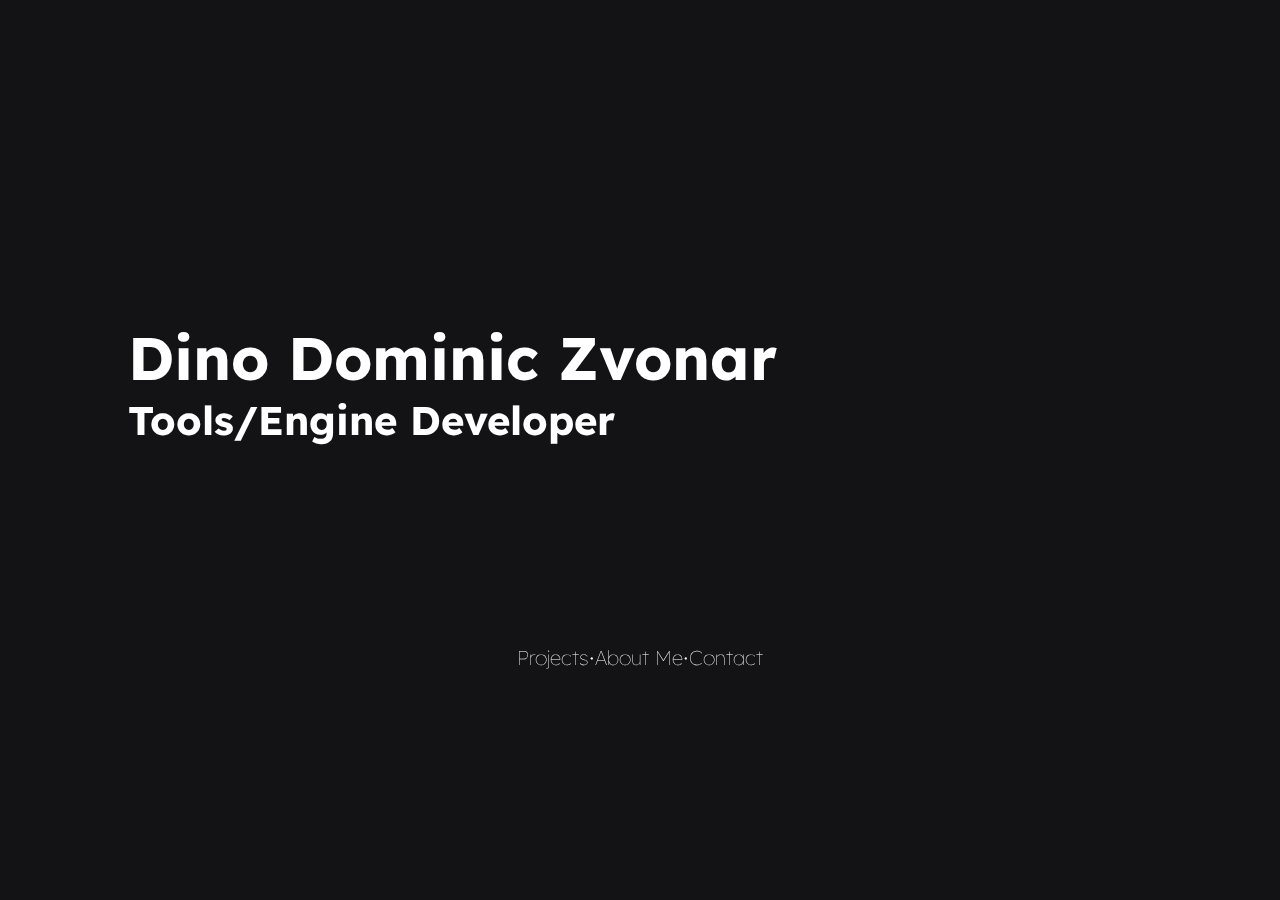
==== index.html @ c5dd5a8d "Update index.html" ====
<!DOCTYPE html>
<html lang="en">
<head>
    
    <h1 class="siteHeader_title slide hidden_top">Dino Dominic Zvonar</h1>
    <h1 class="siteHeader_lable slide hidden_left">Tools/Engine Developer</h1>

    <section class="links slide hidden_bottom">
        <p1><a class="navlink linkhover" href="Projects/">Projects</a></p1>
        <p1> &#x2022 </p1>
        <p1><a class="navlink linkhover" href="#">About Me</a></p1>
        <p1> &#x2022 </p1>
        <p1><a class="navlink linkhover" href="#">Contact</a></p1>
    </section>
</head>
<body>
    <meta charset="UTF-8">
    <meta name="viewport" content="width=device-width, initial-scale=1.0">
    <title>Dino Zvonar</title>

    <link rel="stylesheet"0 href="style.css">
    <script defer src="app.js"></script>
</body>

</html>
---- style.css ----
@import url('https://fonts.googleapis.com/css2?family=Lexend+Deca:wght@100&display=swap');

::-webkit-scrollbar{
    width: 10px;
}

::-webkit-scrollbar-track {
    background: #ffffff00; 
}

::-webkit-scrollbar-thumb{
    border-radius: 5px;
    background-color: #a3a3a3;
}

::-webkit-scrollbar-thumb:hover{
    background-color: #ffffff;
}

body{
    background-color: #131316;
    color: #ffffff;
    font-family: 'Lexend Deca';
    font-weight: 100;
    padding: 0;
    margin:  0;

    max-width: 100%;
    overflow-x: hidden;
}

.youtube_trailer {
    width: 560px; /* you have to have a size or this method doesn't work */
    height: 315px; /* think about making these max-width instead - might give you some more responsiveness */

    position: absolute; /* positions out of the flow, but according to the nearest parent */
    top: -40%; right: -35%; /* confuse it i guess */ 
    bottom: 0; left: 0;
    margin: auto; /* make em equal */
    display: flex;
}

.youtube_trailer:hover {
    width: 588px; /* you have to have a size or this method doesn't work */
    height: 330px; /* think about making these max-width instead - might give you some more responsiveness */
}

a{
    text-decoration: none;
    color: #ffffff;
    transition: all 1s;
}

.projectsbutton{
    position: absolute;
    margin-top: 1%;
    margin-left: 5%;
}

.homebutton{
    position: fixed;
    margin-top: -24%;
    margin-left: 5%;
}

.links{
    place-items: center;
    align-content: center;
    margin-top: 200px;
    display: flex;
    justify-content: center;
}

.navlink{
    font-size: 20px;
}

.linkhover:hover{
    color: #404040;
}

.siteHeader_title{
    margin-top: 25%;
    margin-left: 10%;
    margin-bottom: 0%;
    place-items: center;
    align-content: center;
    font-size: 60px;
    display: flex;
    justify-content: left;
}

.siteHeader_image{
    margin-top: 25%;
    margin-left: 10%;
    margin-bottom: 0%;
    place-items: center;
    align-content: center;
    width: 30%;
    height: auto;
    transition: all 1s;
}

.siteHeader_image:hover{
    width: 40%;
    height: auto;
}

.siteHeader_title:hover{
    font-size: 70px;
}

.siteHeader_lable{
    margin-top: 0%;
    margin-left: 10%;
    margin-bottom: 0%;
    place-items: center;
    align-content: center;
    font-size: 20px;
    max-width: 40%;
    color: #ffffff;
}

.siteShowcase{
    margin-top: 25%;
    margin-left: 50%;
    margin-bottom: 0%;
    place-items: center;
    align-content: center;
    font-size: 20px;
}

.header{
    display: grid;
    place-items: center;
    align-content: center;
    min-height: 100vh;
}

.hidden_left{
    opacity: 0;
    filter: blur(10px);
    transform: translateX(-100%);
    transition: all 1s;
}

.hidden_right{
    opacity: 0;
    filter: blur(10px);
    transform: translateX(100%);
    transition: all 1s;
}

.hidden_top{
    opacity: 0;
    filter: blur(10px);
    transform: translateY(-100%);
    transition: all 1s;
}

.hidden_bottom{
    opacity: 0;
    filter: blur(10px);
    transform: translateY(100%);
    transition: all 1s;
}

.show{
    opacity: 1;
    filter: blur(0);
    transform: translateX(0);
}

@media (min-width: 1920px)
{
    #bg{
        background-position-x: 45%;
        background-size: 100% auto;
        background-repeat: no-repeat;
        overflow-x: hidden;
    }
}

@media (max-width: 1919px) {
    #bg{
        background-position-x: 45%;
        background-repeat: no-repeat;
        background-size: 1920 auto;
        overflow-x: hidden;
    }
}

@media (max-width: 1500px)
{
    .siteHeader_image{
        width: 60%;
    }

    .siteHeader_image:hover{
        width: 65%;
    }

    .siteHeader_lable{
        font-size: 40px;
        max-width: 70%;
    }
}

@media (max-width: 1000px)
{
    .siteHeader_image{
        margin-top: 200px;
        width: 80%;
    }

    .siteHeader_image:hover{
        width: 85%;
    }

    .siteHeader_lable{
        font-size: 25px;
        max-width: 85%;
    }


}
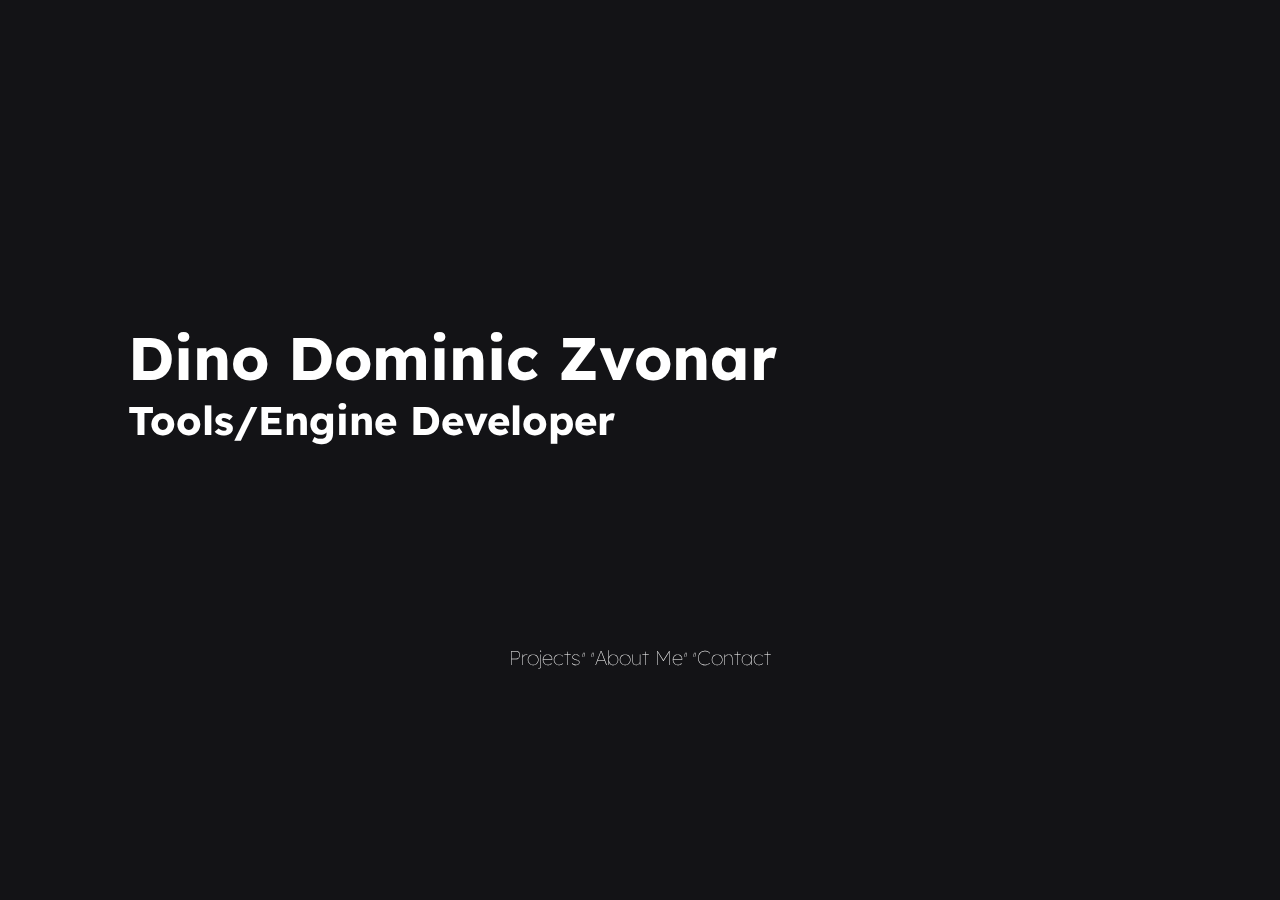
==== commit f17d47cd: "Update index.html" ====
--- a/index.html
+++ b/index.html
@@ -7,9 +7,9 @@
 
     <section class="links slide hidden_bottom">
         <p1><a class="navlink linkhover" href="Projects/">Projects</a></p1>
-        <p1> &#x2022 </p1>
+        <p1>"   "</p1>
         <p1><a class="navlink linkhover" href="#">About Me</a></p1>
-        <p1> &#x2022 </p1>
+        <p1>"   "</p1>
         <p1><a class="navlink linkhover" href="#">Contact</a></p1>
     </section>
 </head>
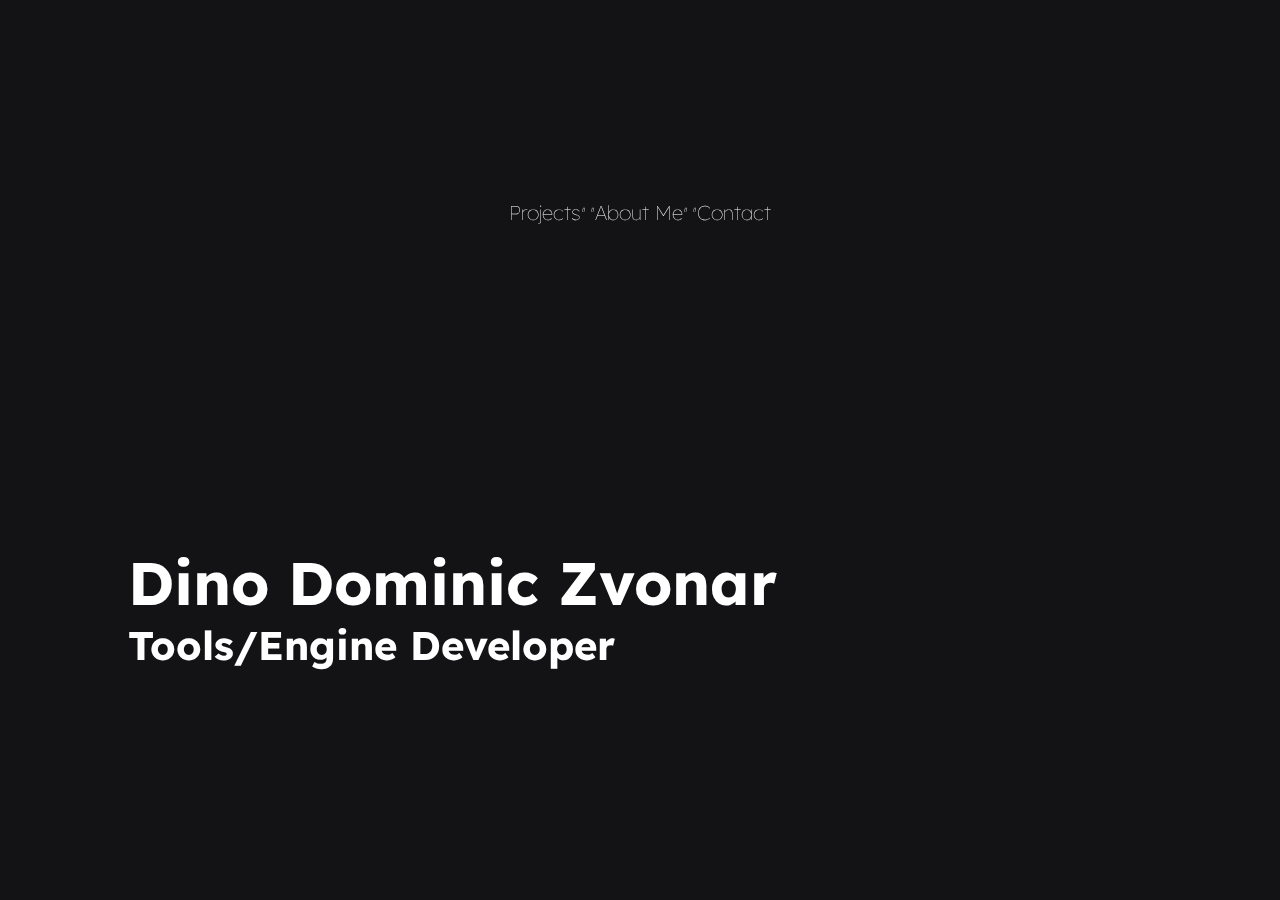
==== commit 4fcd439e: "Update index.html" ====
--- a/index.html
+++ b/index.html
@@ -1,10 +1,14 @@
 <!DOCTYPE html>
 <html lang="en">
 <head>
-    
-    <h1 class="siteHeader_title slide hidden_top">Dino Dominic Zvonar</h1>
-    <h1 class="siteHeader_lable slide hidden_left">Tools/Engine Developer</h1>
+    <meta charset="UTF-8">
+    <meta name="viewport" content="width=device-width, initial-scale=1.0">
+    <title>Dino Zvonar</title>
 
+    <link rel="stylesheet"0 href="style.css">
+    <script defer src="app.js"></script>
+</head>
+<body>
     <section class="links slide hidden_bottom">
         <p1><a class="navlink linkhover" href="Projects/">Projects</a></p1>
         <p1>"   "</p1>
@@ -12,14 +16,11 @@
         <p1>"   "</p1>
         <p1><a class="navlink linkhover" href="#">Contact</a></p1>
     </section>
-</head>
-<body>
-    <meta charset="UTF-8">
-    <meta name="viewport" content="width=device-width, initial-scale=1.0">
-    <title>Dino Zvonar</title>
+    
+    <h1 class="siteHeader_title slide hidden_top">Dino Dominic Zvonar</h1>
+    <h1 class="siteHeader_lable slide hidden_left">Tools/Engine Developer</h1>
 
-    <link rel="stylesheet"0 href="style.css">
-    <script defer src="app.js"></script>
 </body>
 
+
 </html>--- a/style.css
+++ b/style.css
@@ -48,7 +48,7 @@
 a{
     text-decoration: none;
     color: #ffffff;
-    transition: all 1s;
+    transition: 1s;
 }
 
 .projectsbutton{
@@ -73,6 +73,7 @@
 
 .navlink{
     font-size: 20px;
+    transition: all 0.2s;
 }
 
 .linkhover:hover{
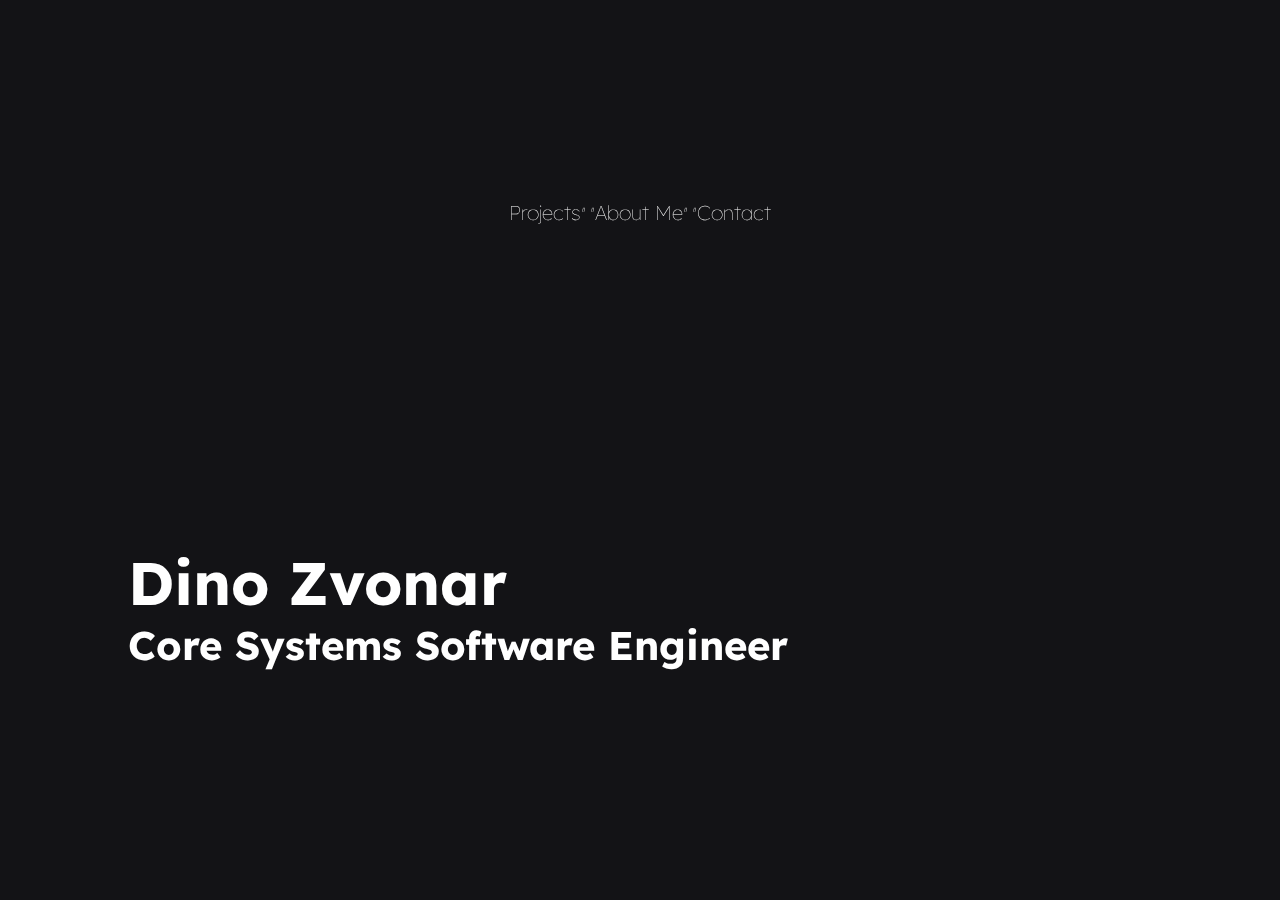
==== commit b2f635f8: "Update index.html" ====
--- a/index.html
+++ b/index.html
@@ -9,7 +9,7 @@
     <script defer src="app.js"></script>
 </head>
 <body>
-    <section class="links slide hidden_bottom">
+    <section class="links slide hidden_top">
         <p1><a class="navlink linkhover" href="Projects/">Projects</a></p1>
         <p1>"   "</p1>
         <p1><a class="navlink linkhover" href="#">About Me</a></p1>
@@ -17,8 +17,8 @@
         <p1><a class="navlink linkhover" href="#">Contact</a></p1>
     </section>
     
-    <h1 class="siteHeader_title slide hidden_top">Dino Dominic Zvonar</h1>
-    <h1 class="siteHeader_lable slide hidden_left">Tools/Engine Developer</h1>
+    <h1 class="siteHeader_title slide hidden_top">Dino Zvonar</h1>
+    <h1 class="siteHeader_lable slide hidden_left">Core Systems Software Engineer</h1>
 
 </body>
 
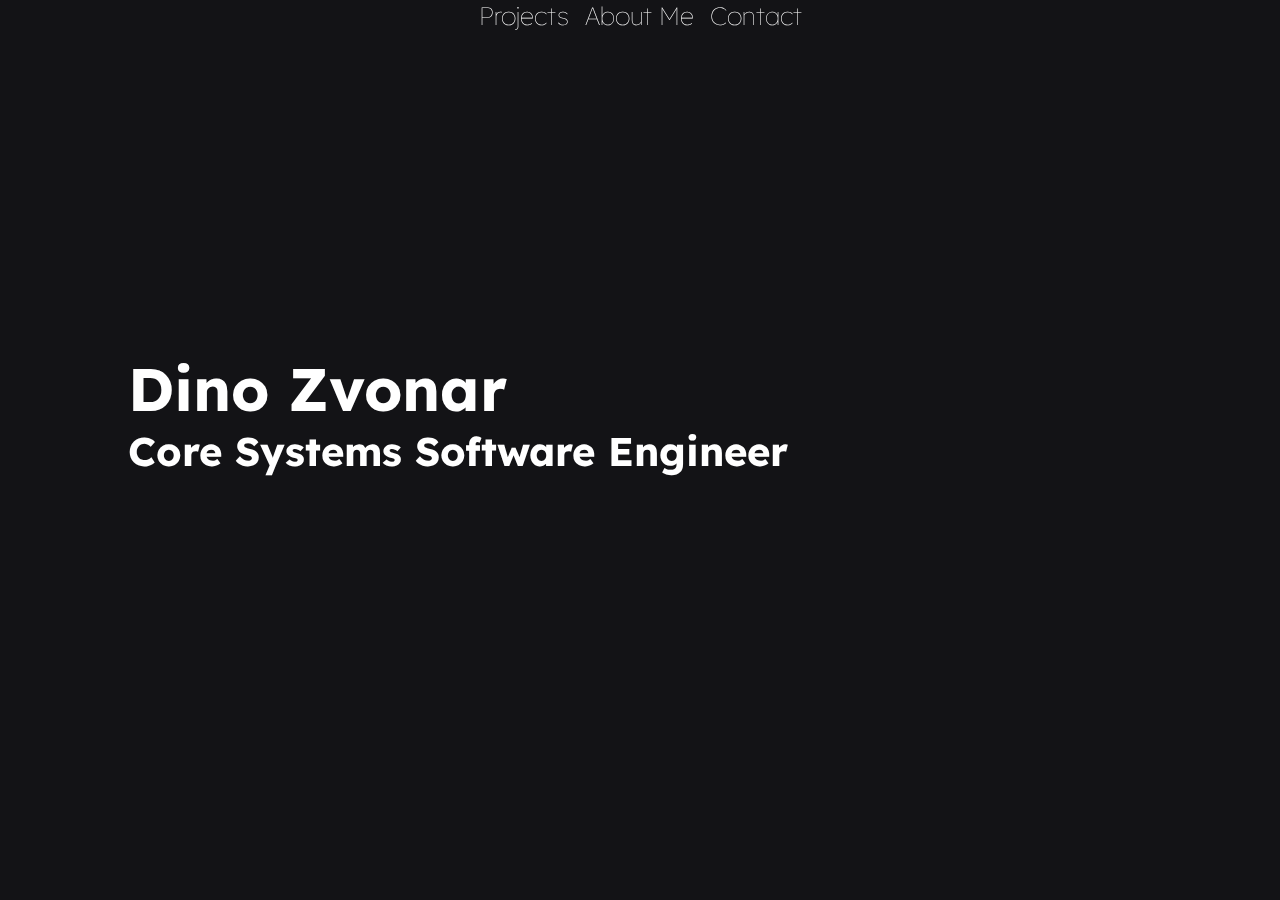
==== commit 3e10c762: "Did some things" ====
--- a/index.html
+++ b/index.html
@@ -9,11 +9,11 @@
     <script defer src="app.js"></script>
 </head>
 <body>
-    <section class="links slide hidden_top">
+    <section class="navbar links slide hidden_top">
         <p1><a class="navlink linkhover" href="Projects/">Projects</a></p1>
-        <p1>"   "</p1>
+        <a>&nbsp&nbsp&nbsp&nbsp</a>
         <p1><a class="navlink linkhover" href="#">About Me</a></p1>
-        <p1>"   "</p1>
+        <a>&nbsp&nbsp&nbsp&nbsp</a>
         <p1><a class="navlink linkhover" href="#">Contact</a></p1>
     </section>
     
--- a/style.css
+++ b/style.css
@@ -51,6 +51,10 @@
     transition: 1s;
 }
 
+.navbar{
+    backdrop-filter: blur(5px);
+}
+
 .projectsbutton{
     position: absolute;
     margin-top: 1%;
@@ -64,16 +68,14 @@
 }
 
 .links{
-    place-items: center;
-    align-content: center;
-    margin-top: 200px;
+    align-content: center;
     display: flex;
     justify-content: center;
+    transition: 0.2s;
 }
 
 .navlink{
-    font-size: 20px;
-    transition: all 0.2s;
+    font-size: 25px;
 }
 
 .linkhover:hover{
@@ -108,7 +110,8 @@
 }
 
 .siteHeader_title:hover{
-    font-size: 70px;
+    transform: scale(1.2);
+    margin-left: 17.9%;
 }
 
 .siteHeader_lable{
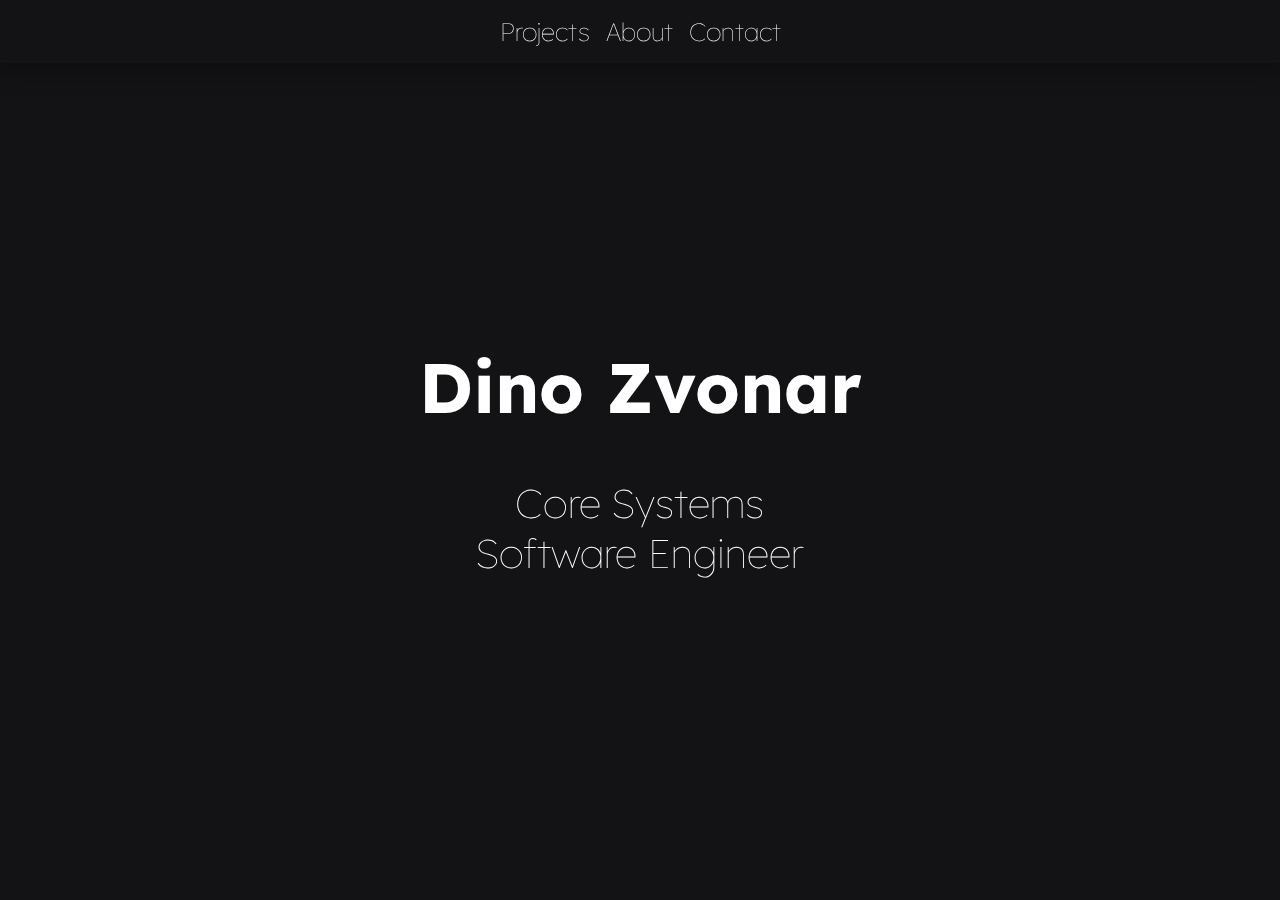
==== commit 70843870: "Landing Page" ====
--- a/index.html
+++ b/index.html
@@ -9,16 +9,35 @@
     <script defer src="app.js"></script>
 </head>
 <body>
+    <video autoplay muted loop class="bg-video" >
+        <source src="Videos/DinoZvonarComBackground.webm" type="video/webm">
+    </video>
+
+    <!--<iframe class="bg-video"
+      src="Videos/DinoZvonarComBackground.webm?&autoplay=1&mute=1"
+      frameBorder="0"
+      allow="autoplay; fullscreen; loop">-->
+
+    <!--<iframe class="bg-video"
+      src="https://www.youtube.com/embed/I_c8a6YS0gc?si=EnwqFYGkwcL10TPm?&autoplay=1&mute=1&controls=0&disablekb&loop=1&end=20&playlist=I_c8a6YS0gc"
+      frameBorder="0"
+      allow="autoplay; fullscreen; loop">-->
+
     <section class="navbar links slide hidden_top">
         <p1><a class="navlink linkhover" href="Projects/">Projects</a></p1>
         <a>&nbsp&nbsp&nbsp&nbsp</a>
-        <p1><a class="navlink linkhover" href="#">About Me</a></p1>
+        <p1><a class="navlink linkhover" href="#">About</a></p1>
         <a>&nbsp&nbsp&nbsp&nbsp</a>
         <p1><a class="navlink linkhover" href="#">Contact</a></p1>
     </section>
     
-    <h1 class="siteHeader_title slide hidden_top">Dino Zvonar</h1>
-    <h1 class="siteHeader_lable slide hidden_left">Core Systems Software Engineer</h1>
+    <div class="landingPageHeader">
+        <h1 class="siteHeader_title slide hidden_top">Dino Zvonar</h1>
+        <h1 class="siteHeader_lable slide hidden_left">Core Systems Software Engineer</h1>
+    </div>
+
+
+
 
 </body>
 
--- a/style.css
+++ b/style.css
@@ -1,4 +1,4 @@
-@import url('https://fonts.googleapis.com/css2?family=Lexend+Deca:wght@100&display=swap');
+@import url('https://fonts.googleapis.com/css2?family=Lexend+Deca:wght@100..900&family=Special+Elite&display=swap');
 
 ::-webkit-scrollbar{
     width: 10px;
@@ -52,7 +52,15 @@
 }
 
 .navbar{
+    box-shadow: 0px 10px 20px rgba(0, 0, 0, 0.266);
     backdrop-filter: blur(5px);
+    height: 7vh;
+    margin-left: auto;
+    margin-right: auto;
+    margin-bottom: 10px;
+    display: flex;
+    align-items: center;
+    z-index: 10;
 }
 
 .projectsbutton{
@@ -61,6 +69,20 @@
     margin-left: 5%;
 }
 
+.landingPageHeader
+{
+    position: absolute;
+    display: inline;
+    top: 50%;
+    left: 50%;
+    -webkit-transform: translate(-50%, -50%);
+    transform: translate(-50%, -50%);
+    text-align: center;
+    place-items: center;
+    align-content: center;
+    justify-content: center;
+}
+
 .homebutton{
     position: fixed;
     margin-top: -24%;
@@ -82,15 +104,26 @@
     color: #404040;
 }
 
+.bg-video {
+    position: absolute;
+    left: auto;
+    top: 0;
+    background-size: cover;
+    background: no-repeat center;
+    user-select: none;
+    pointer-events: none;
+  
+    filter: brightness(60%);
+  
+    /*additional tweaks for positioning, read more in the link above*/
+    height: 100%;
+    width: 177.77777778vh; /* 100 * 16 / 9 */
+    min-width: 100%;
+    min-height: 56.25vw; /* 100 * 9 / 16 */
+  }
+
 .siteHeader_title{
-    margin-top: 25%;
-    margin-left: 10%;
-    margin-bottom: 0%;
-    place-items: center;
-    align-content: center;
-    font-size: 60px;
-    display: flex;
-    justify-content: left;
+    font-size: 70px;
 }
 
 .siteHeader_image{
@@ -111,17 +144,11 @@
 
 .siteHeader_title:hover{
     transform: scale(1.2);
-    margin-left: 17.9%;
 }
 
 .siteHeader_lable{
-    margin-top: 0%;
-    margin-left: 10%;
-    margin-bottom: 0%;
-    place-items: center;
-    align-content: center;
     font-size: 20px;
-    max-width: 40%;
+    font-weight: 100;
     color: #ffffff;
 }
 
